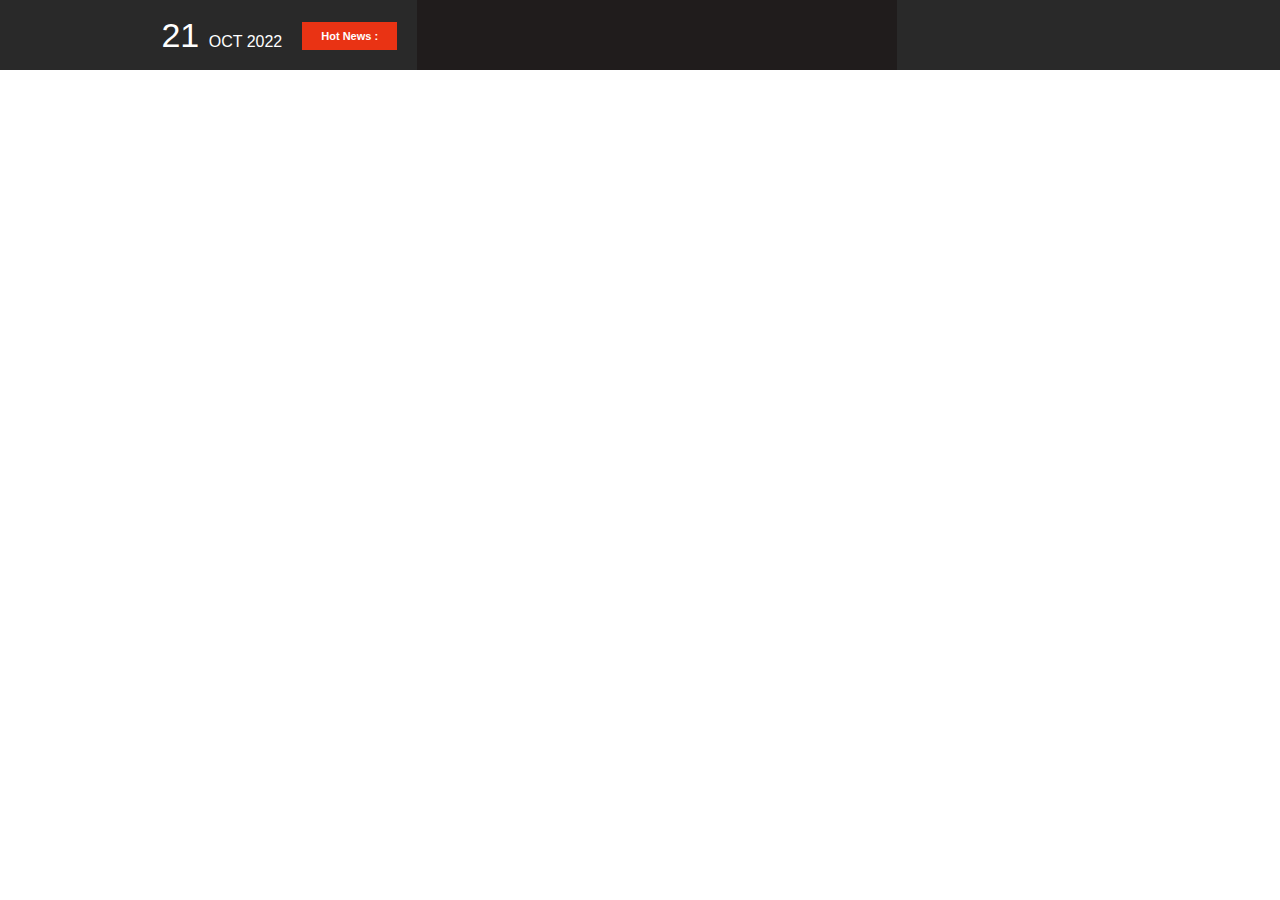
==== index.html @ 084642aa "Add files via upload" ====
<!DOCTYPE html>
<html lang="en">
<head>
    <meta charset="UTF-8">
    <meta http-equiv="X-UA-Compatible" content="IE=edge">
    <meta name="viewport" content="width=device-width, initial-scale=1.0">
    <link rel="stylesheet" href="https://cdnjs.cloudflare.com/ajax/libs/font-awesome/6.2.0/css/all.min.css" integrity="sha512-xh6O/CkQoPOWDdYTDqeRdPCVd1SpvCA9XXcUnZS2FmJNp1coAFzvtCN9BmamE+4aHK8yyUHUSCcJHgXloTyT2A==" crossorigin="anonymous" referrerpolicy="no-referrer" />
    <link rel="stylesheet" href="style.css">
    <title>Document</title>
</head>
<body>
    <div class="container">
        <div class="col">
            <div class="datetime">
                <span class="date">
                    21
                </span>
                <span class="month">
                    OCT
                </span>
                <span class="year">
                    2022
                </span>

            </div>
            <div class="hot-news">
                <span>Hot News :</span>
            </div>
            <div class="words">
                <ul>
                    <li>Lorem ipsum dolor sit amet consectetur adipisicing.</li>
                    <li>Lorem ipsum dolor sit amet consectetur adipisicing.</li>
                    <li>Lorem ipsum dolor sit amet consectetur adipisicing.</li>
                    <li>Lorem ipsum dolor sit amet consectetur adipisicing.</li>
                </ul>
            </div>
            <div class="arrows">
                <a href="#"><i class="fas fa-caret-left"></i></a>
                <a href="#"><i class="fas fa-caret-right"></i></a>
            </div>
        </div>
        
        <div class="buttons">
            <a href="#"><i class="fa-brands fa-facebook-f"></i></a>
            <a href="#"><i class="fa-brands fa-twitter"></i></a>
            <a href="#"><i class="fa-brands fa-instagram"></i></a>
            <a href="#"><i class="fa-brands fa-vk"></i></a>
            <a href="#"><i class="fa-brands fa-pinterest-p"></i></a>
        </div>
    </div>
</body>
</html>
---- style.css ----
:root {
    --bg-color-red: #e93314;
    --bg-color-black: #292929;
}
* {
    margin: 0;
    padding: 0;
    color: white;
    font-family: 'Poppins', sans-serif;
}

.container {
    width: 100%;
    height: 70px;
    background-color: var(--bg-color-black);
    display: flex;
    justify-content: space-evenly;
    align-items: center;
}


.col {
    display: flex;
    align-items: center;
}
.date {
    font-size: 34px;
    font-weight: 500;
}
.month-year {
    font-size: 11;
}
.hot-news span{
    margin: 20px 20px;
    padding: 8px 19px;
    background-color: var(--bg-color-red);
}
.hot-news span {
    font-size: 11px;
    font-weight: bold;
}
.words {
    width: 480px;
    height: 70px;
    background-color: rgb(32, 28, 28);
}
.words ul {
    list-style-type: none;
    display: none;
}
.arrows {
    margin: 20px;
}
.arrows i {
    color: var(--bg-color-red);
}
.buttons  a i{
    margin: 2px;
    border-radius: 2px;
    background-color: var(--bg-color-red);
    font-size: 13px;
}

.buttons > a > i {
    width: 32px;
    height: 32px;
}
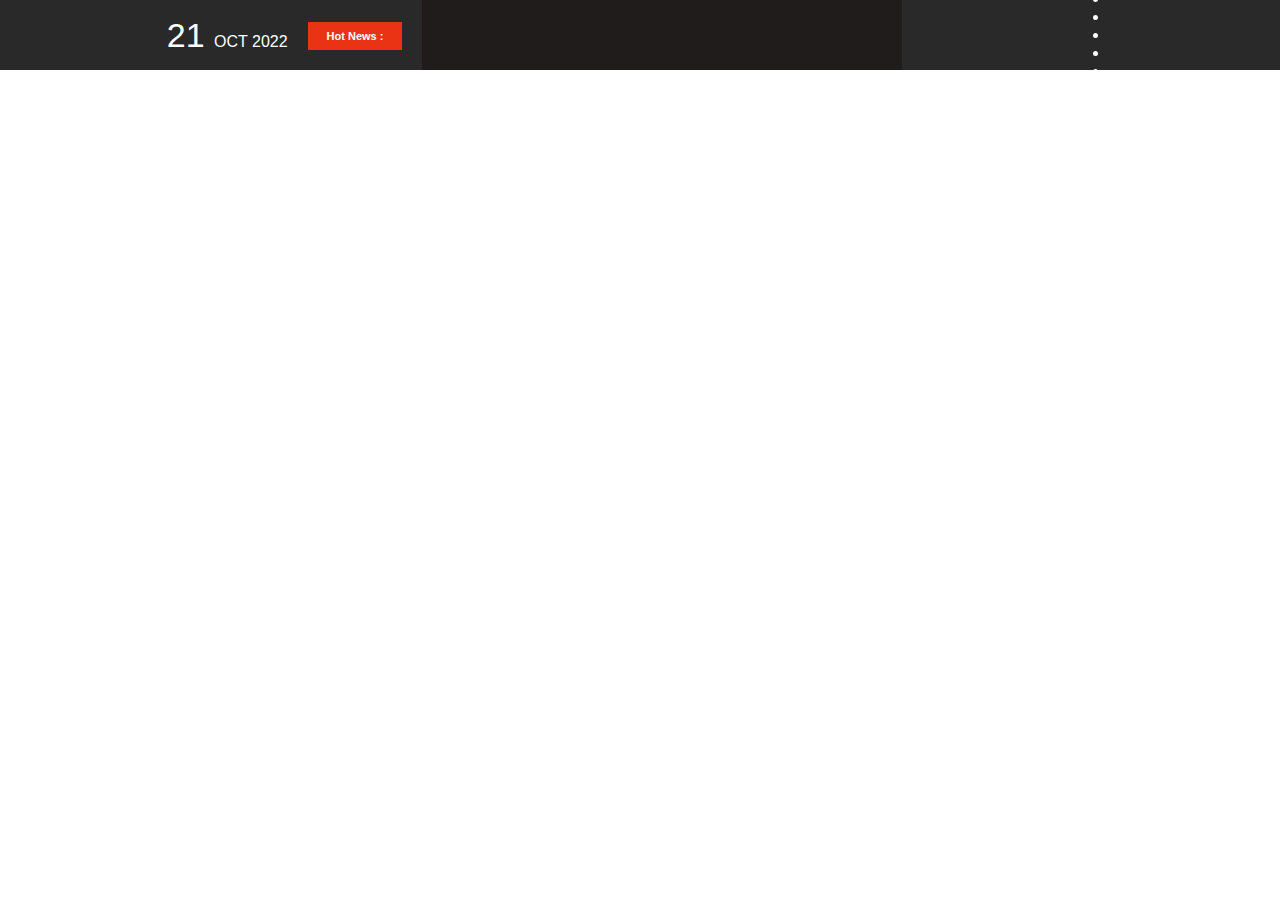
==== commit 21fd7c1f: "Update index.html" ====
--- a/index.html
+++ b/index.html
@@ -40,13 +40,13 @@
             </div>
         </div>
         
-        <div class="buttons">
-            <a href="#"><i class="fa-brands fa-facebook-f"></i></a>
-            <a href="#"><i class="fa-brands fa-twitter"></i></a>
-            <a href="#"><i class="fa-brands fa-instagram"></i></a>
-            <a href="#"><i class="fa-brands fa-vk"></i></a>
-            <a href="#"><i class="fa-brands fa-pinterest-p"></i></a>
-        </div>
+        <ul class="buttons">
+            <li><a href="#"><i class="fa-brands fa-facebook-f"></i></a></li>
+            <li><a href="#"><i class="fa-brands fa-twitter"></i></a></li>
+            <li><a href="#"><i class="fa-brands fa-instagram"></i></a></li>
+            <li><a href="#"><i class="fa-brands fa-vk"></i></a></li>
+            <li><a href="#"><i class="fa-brands fa-pinterest-p"></i></a></li>
+        </ul>
     </div>
 </body>
-</html>+</html>
